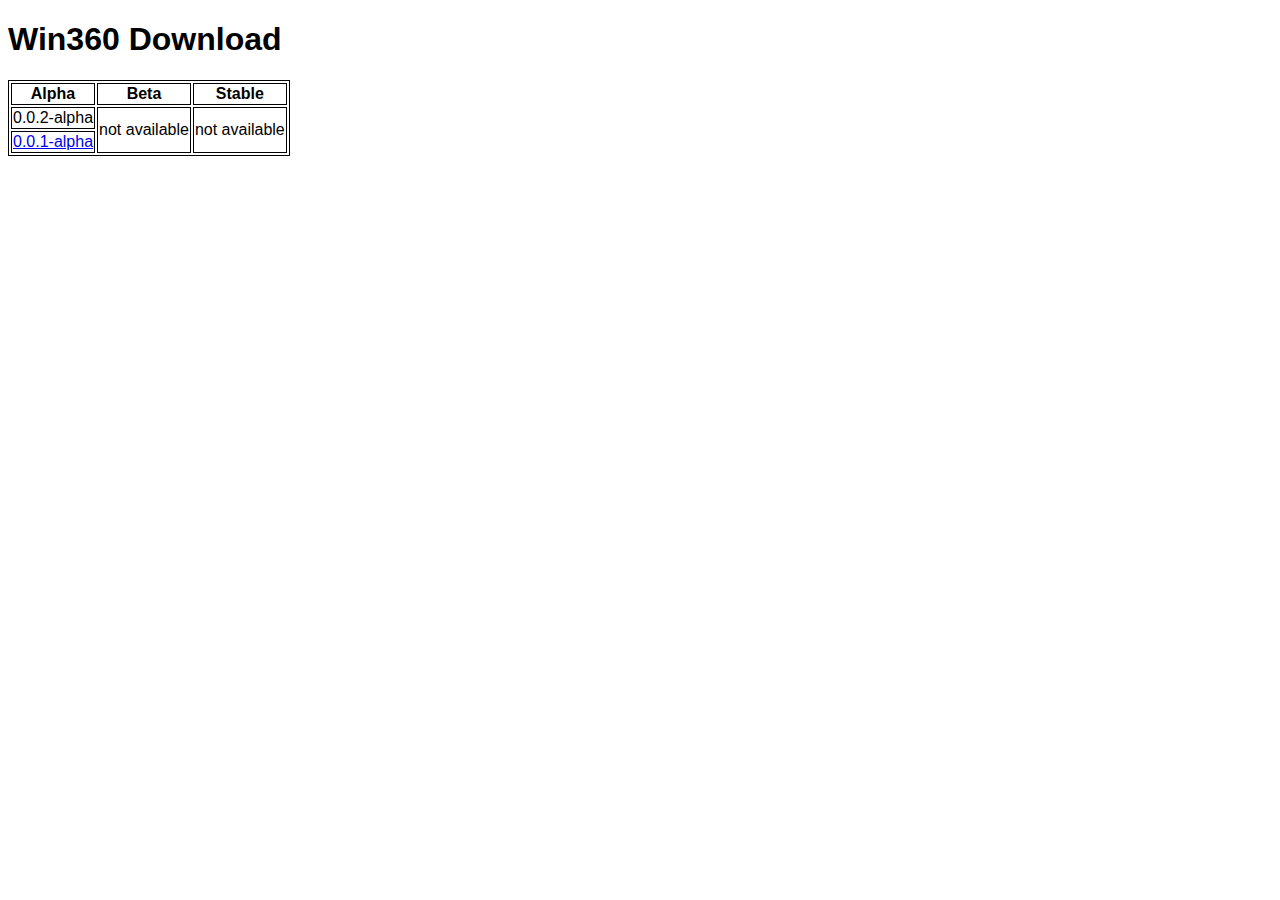
==== download/index.html @ ef39a42e "adding future download page" ====
<!DOCTYPE html>
<html lang="en">
    <head>
        <meta charset="UTF-8">
        <meta name="viewport" content="width=device-width, initial-scale=1.0">
        <title>Win360 Download</title>
        <link rel="stylesheet" href="style.css">
    </head>
    <body>
        <h1>Win360 Download</h1>
        <table>
            <tr>
                <th>Alpha</th>
                <th>Beta</th>
                <th>Stable</th>
            </tr>
            <tr>
                <td>0.0.2-alpha</td>
                <td rowspan="2">not available</td>
                <td rowspan="2">not available</td>
            </tr>
            <tr>
                <td><a href="https://cdn.andrestork.eu.org/r/Win360_0.0.1-alpha.zip">0.0.1-alpha</a></td>
            </tr>
        </table>
    </body>
</html>
---- download/style.css ----
body{
    font-family: 'Segoe UI', Tahoma, Geneva, Verdana, sans-serif;
}
table, th, td{
    border: 1px solid black;
}
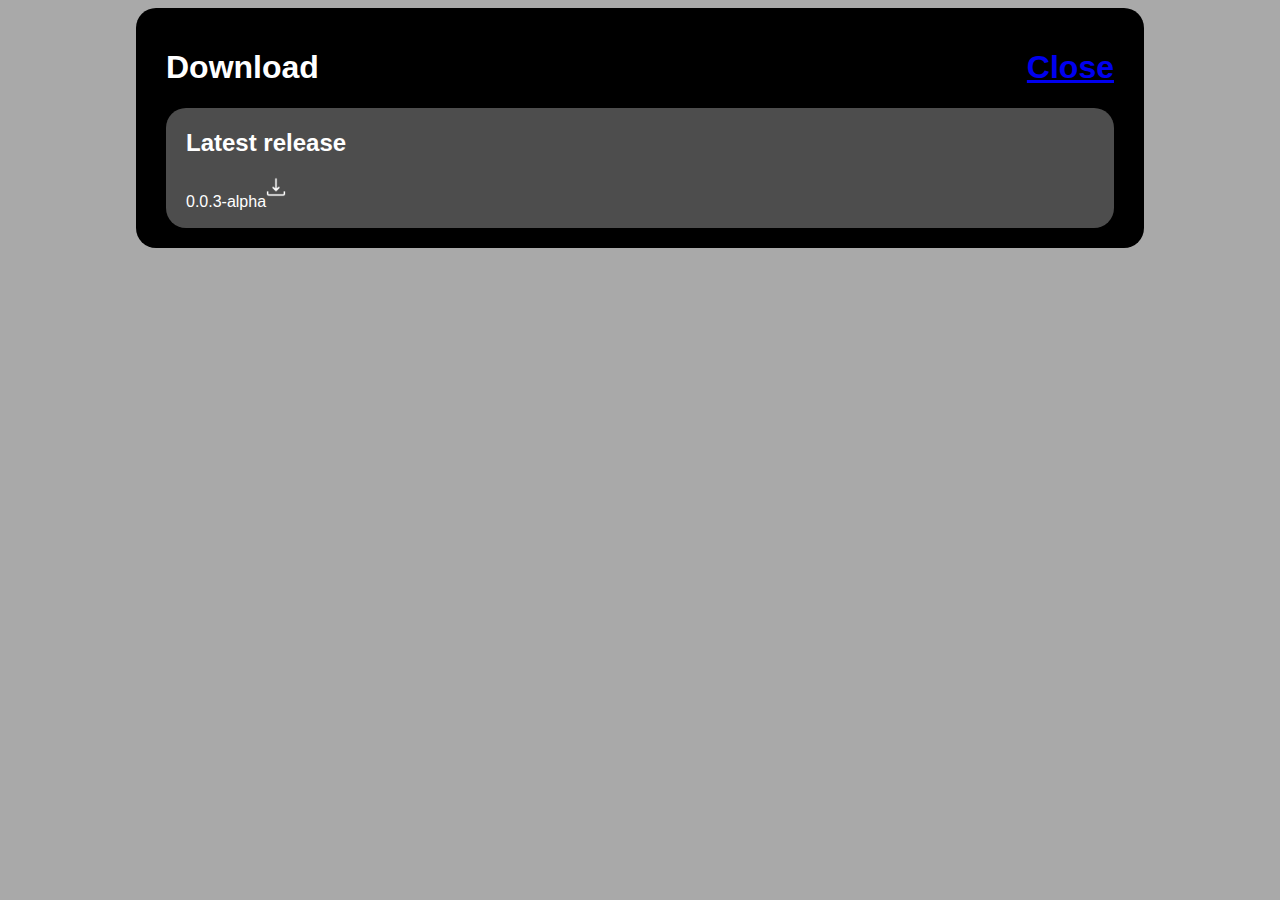
==== commit a9709d01: "Preparing for new download page" ====
--- a/download/index.html
+++ b/download/index.html
@@ -3,25 +3,24 @@
     <head>
         <meta charset="UTF-8">
         <meta name="viewport" content="width=device-width, initial-scale=1.0">
-        <title>Win360 Download</title>
+        <title>Download</title>
         <link rel="stylesheet" href="style.css">
     </head>
     <body>
-        <h1>Win360 Download</h1>
-        <table>
-            <tr>
-                <th>Alpha</th>
-                <th>Beta</th>
-                <th>Stable</th>
-            </tr>
-            <tr>
-                <td>0.0.2-alpha</td>
-                <td rowspan="2">not available</td>
-                <td rowspan="2">not available</td>
-            </tr>
-            <tr>
-                <td><a href="https://cdn.andrestork.eu.org/r/Win360_0.0.1-alpha.zip">0.0.1-alpha</a></td>
-            </tr>
-        </table>
+        <div class="dialog">
+            <div class="top">
+                <h1 class="title">Download</h1>
+                <a href="/"><h1>Close</h1></a>
+            </div>
+            <div class="latest">
+                <h2>Latest release</h2>
+                <div class="download">
+                    <p>0.0.3-alpha</p>
+                    <img src="img/setup.png" alt="Installation package" title="Setup" width="20px" height="20px">
+                </div>
+                
+                
+            </div>
+        </div>
     </body>
 </html>--- a/download/style.css
+++ b/download/style.css
@@ -1,6 +1,35 @@
 body{
-    font-family: 'Segoe UI', Tahoma, Geneva, Verdana, sans-serif;
+    background-color: darkgray;
+    font-family: 'Convection UI', Verdana, Geneva, Tahoma, sans-serif;
 }
-table, th, td{
-    border: 1px solid black;
+
+.dialog{
+    margin: auto;
+    background-color: black;
+    color: white;
+    width: 75%;
+    padding: 20px 30px;
+    border-radius: 20px;
+}
+
+.top{
+    display: flex;
+}
+
+.title{
+    width: 100%;
+}
+
+.latest{
+    background-color: rgba(255, 255, 255, 0.3);
+    padding: 1px 20px;
+    border-radius: 20px;
+}
+
+.download{
+    display: flex;
+}
+
+.download p{
+    padding: 0px 0px 0px 0px;
 }